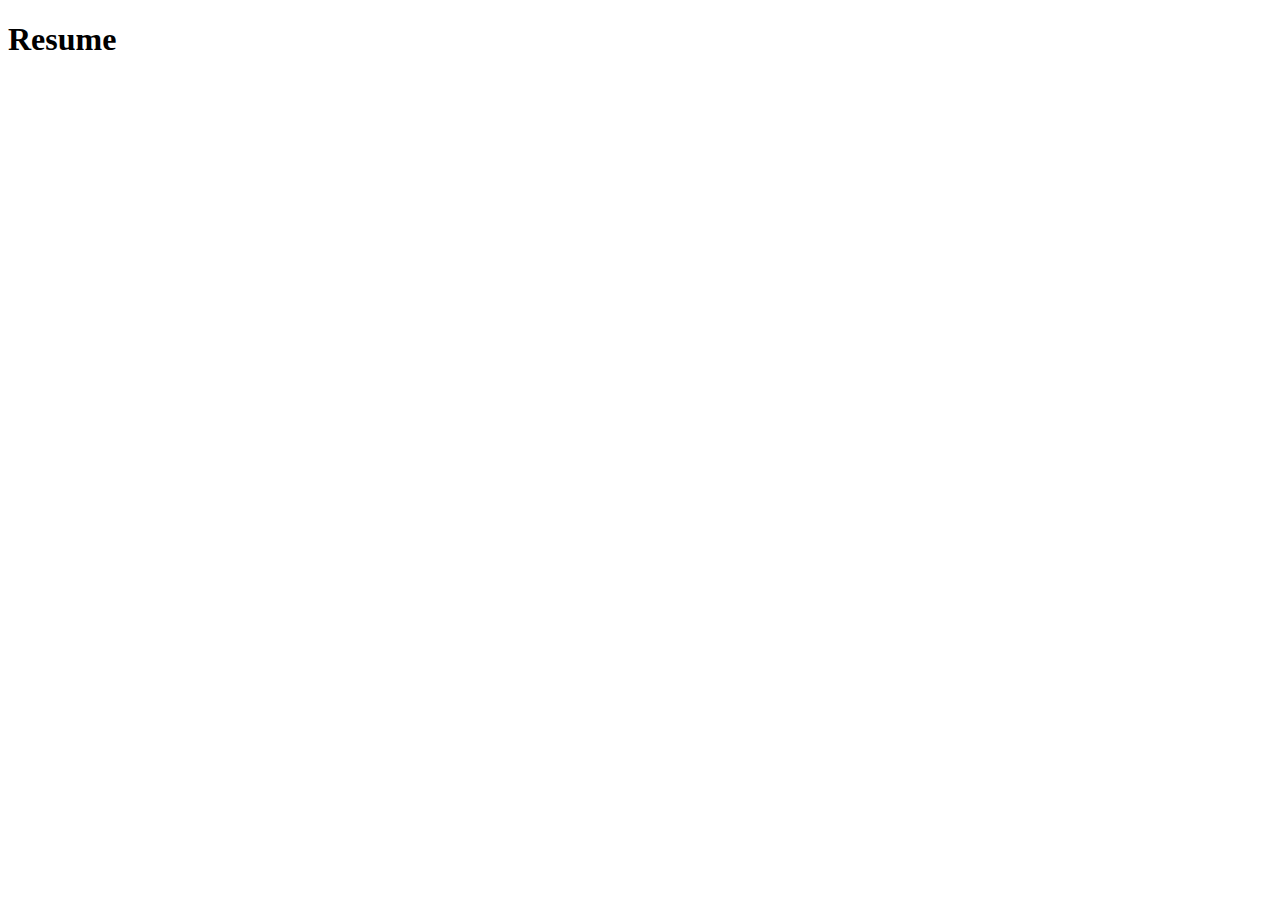
==== resume.html @ 59ae6296 "set up resume template" ====
<!DOCTYPE html>
<html lang="en">
<head>
  <meta charset="UTF-8">
  <meta name="viewport" content="width=device-width, initial-scale=1.0">  
  <title>Resume</title>
  <link rel="stylesheet" href="./resume-styles.css">
</head>
<body>
  <h1>Resume</h1>
</body>
</html>
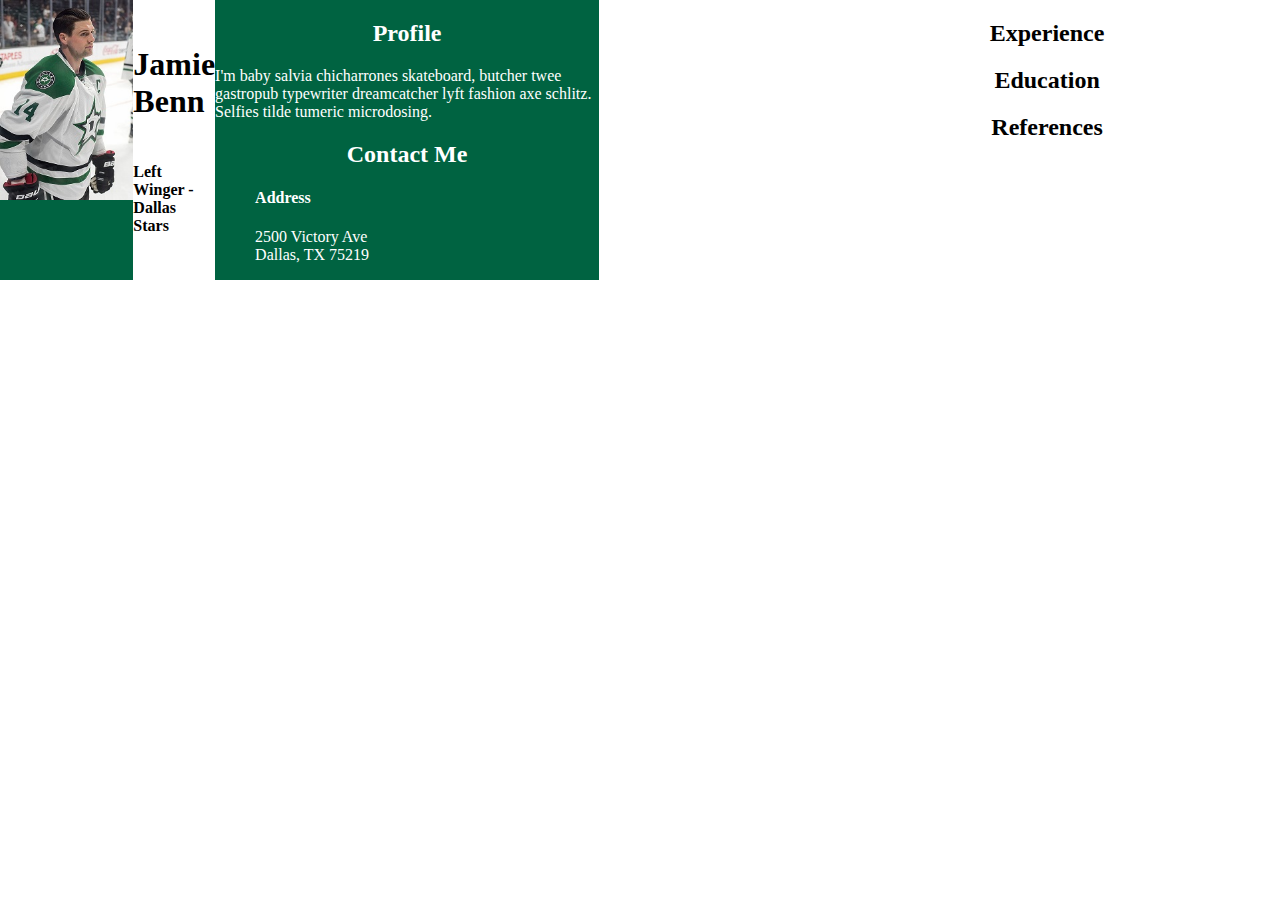
==== commit c94d322a: "resume page" ====
--- a/resume.html
+++ b/resume.html
@@ -7,6 +7,39 @@
   <link rel="stylesheet" href="./resume-styles.css">
 </head>
 <body>
-  <h1>Resume</h1>
+  <section class= "picture">
+    <img src= "./Jamie_Benn.jpg" id="profile-pic" height="200px">
+  </section>
+  <section class="heading">
+    <h1>Jamie Benn</h1>    
+    <h4>Left Winger - Dallas Stars</h4>
+  </section>
+  <section class="contact">
+    <article class="profile">
+      <h2>Profile</h2>
+      <p>I'm baby salvia chicharrones skateboard, butcher twee gastropub typewriter dreamcatcher lyft fashion axe schlitz. Selfies tilde tumeric microdosing.</p>
+    </article>
+    <article class= "contact-me">
+      <h2>Contact Me</h2>
+        <ul class="contact-methods" style="list-style-type:none;">
+          <li><h4>Address</h4></li>
+          <li>2500 Victory Ave</li>
+          <li>Dallas, TX 75219</li>
+        </ul>
+    </article>
+    <article class="skills">
+      <p></p>
+    </article>
+  </section>
+  <section class="experience">
+    <article class="experience"></article>
+      <h2>Experience</h2>
+    <article class="education">
+      <h2>Education</h2>
+    </article>
+    <article class="references">
+      <h2>References</h2>
+    </article>
+  </section>
 </body>
 </html>--- a/resume-styles.css
+++ b/resume-styles.css
@@ -0,0 +1,43 @@
+body {
+  margin: 0;
+  max-width: 100%;
+  max-height: 100%;
+  display: grid;  
+  grid-template-columns: repeat(2, 2fr) 30% 70%;
+  grid-template-rows: repeat(2, 2fr) 30% 70%;  
+}
+
+.picture {
+  background-color: #006341;
+}
+
+.heading {
+  display: flex;
+  flex-direction: column;
+  align-content: center;
+  justify-content: center;
+}
+
+.contact {
+  background-color: #006341;
+  color: white;
+}
+
+#profile-pic {
+  align-content: center;
+  justify-content: center;
+  grid-column: 1/2;
+  grid-row: 1/2;
+}
+
+h1 {
+  display: flex;
+  align-content: center;
+  justify-content: center;
+}
+
+h2 {
+  text-align: center;
+}
+
+
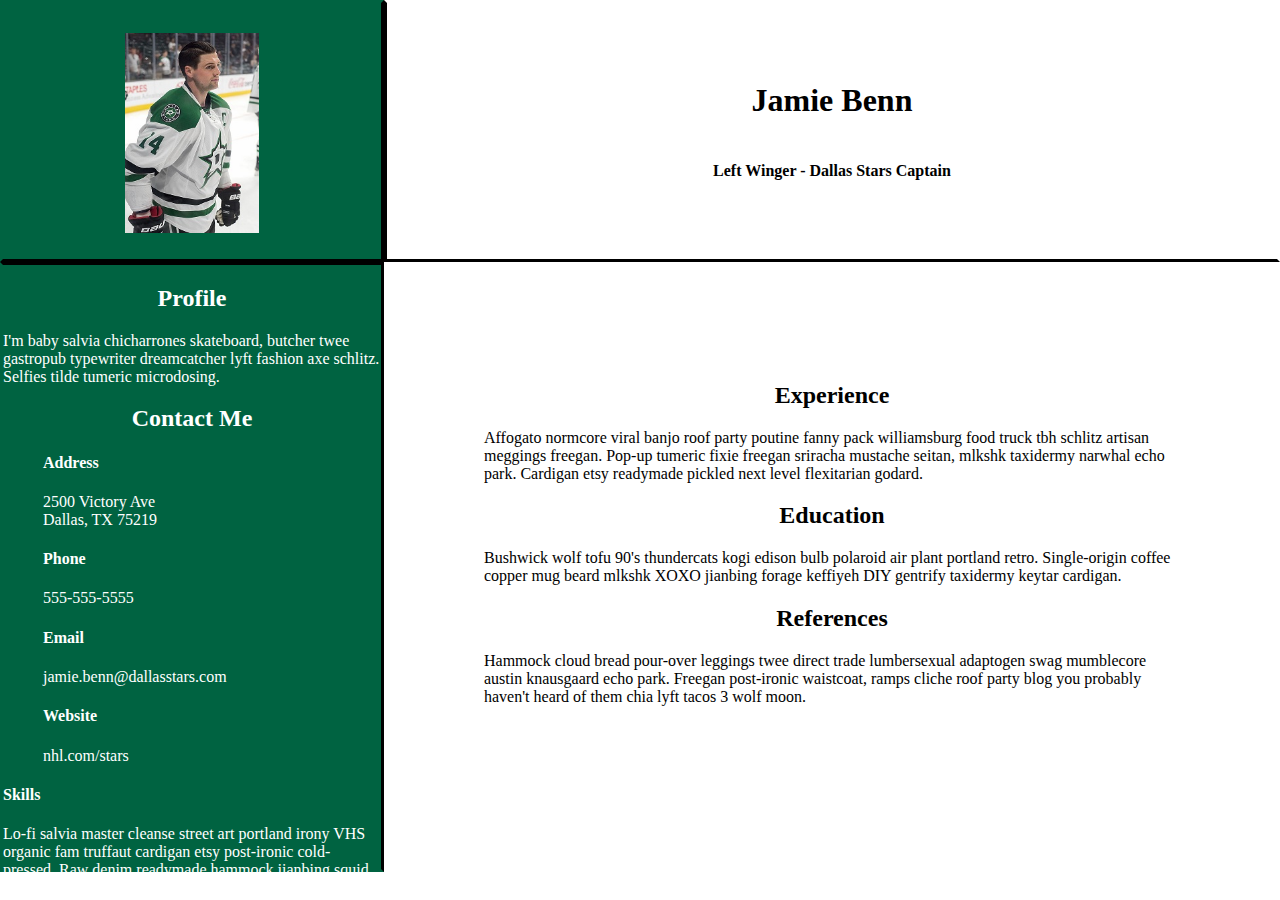
==== commit 094cfb9d: "grid resume page" ====
--- a/resume.html
+++ b/resume.html
@@ -12,7 +12,7 @@
   </section>
   <section class="heading">
     <h1>Jamie Benn</h1>    
-    <h4>Left Winger - Dallas Stars</h4>
+    <h4>Left Winger - Dallas Stars Captain</h4>
   </section>
   <section class="contact">
     <article class="profile">
@@ -25,20 +25,30 @@
           <li><h4>Address</h4></li>
           <li>2500 Victory Ave</li>
           <li>Dallas, TX 75219</li>
+          <li><h4>Phone</h4></li>
+          <li>555-555-5555</li>
+          <li><h4>Email</h4></li>
+          <li>jamie.benn@dallasstars.com</li>
+          <li><h4>Website</h4></li>
+          <li>nhl.com/stars</li>
         </ul>
     </article>
     <article class="skills">
-      <p></p>
+      <h4>Skills</h4>
+      <p>Lo-fi salvia master cleanse street art portland irony VHS organic fam truffaut cardigan etsy post-ironic cold-pressed. Raw denim readymade hammock jianbing squid.</p>
     </article>
   </section>
-  <section class="experience">
+  <section class="info-container">
     <article class="experience"></article>
       <h2>Experience</h2>
+      <p>Affogato normcore viral banjo roof party poutine fanny pack williamsburg food truck tbh schlitz artisan meggings freegan. Pop-up tumeric fixie freegan sriracha mustache seitan, mlkshk taxidermy narwhal echo park. Cardigan etsy readymade pickled next level flexitarian godard.</p>
     <article class="education">
       <h2>Education</h2>
+      <p>Bushwick wolf tofu 90's thundercats kogi edison bulb polaroid air plant portland retro. Single-origin coffee copper mug beard mlkshk XOXO jianbing forage keffiyeh DIY gentrify taxidermy keytar cardigan.</p>
     </article>
     <article class="references">
       <h2>References</h2>
+      <p>Hammock cloud bread pour-over leggings twee direct trade lumbersexual adaptogen swag mumblecore austin knausgaard echo park. Freegan post-ironic waistcoat, ramps cliche roof party blog you probably haven't heard of them chia lyft tacos 3 wolf moon.</p>
     </article>
   </section>
 </body>
--- a/resume-styles.css
+++ b/resume-styles.css
@@ -3,12 +3,20 @@
   max-width: 100%;
   max-height: 100%;
   display: grid;  
-  grid-template-columns: repeat(2, 2fr) 30% 70%;
-  grid-template-rows: repeat(2, 2fr) 30% 70%;  
+  grid-template-columns: 30% 70%;
+  grid-template-rows: 30% 70%; 
 }
 
 .picture {
   background-color: #006341;
+  display: flex;
+  align-content: center;
+  justify-content: center;
+  padding-top: 30px;
+  border: solid;
+  border-width: 3px;
+  border-top-color: transparent;
+  border-left-color: transparent;
 }
 
 .heading {
@@ -16,11 +24,27 @@
   flex-direction: column;
   align-content: center;
   justify-content: center;
+  align-items: center;
+  border: solid;
+  border-width: 3px;
+  border-top-color: transparent;
+  border-right-color: transparent;
 }
 
 .contact {
   background-color: #006341;
   color: white;
+  border: solid;
+  border-width: 3px;
+  border-top-color: black;
+  border-right-color: black;
+  border-left-color: transparent;
+  border-bottom-color: transparent;
+}
+
+.info-container {
+  height: auto;
+  margin: 100px;
 }
 
 #profile-pic {
@@ -38,6 +62,4 @@
 
 h2 {
   text-align: center;
-}
-
-
+}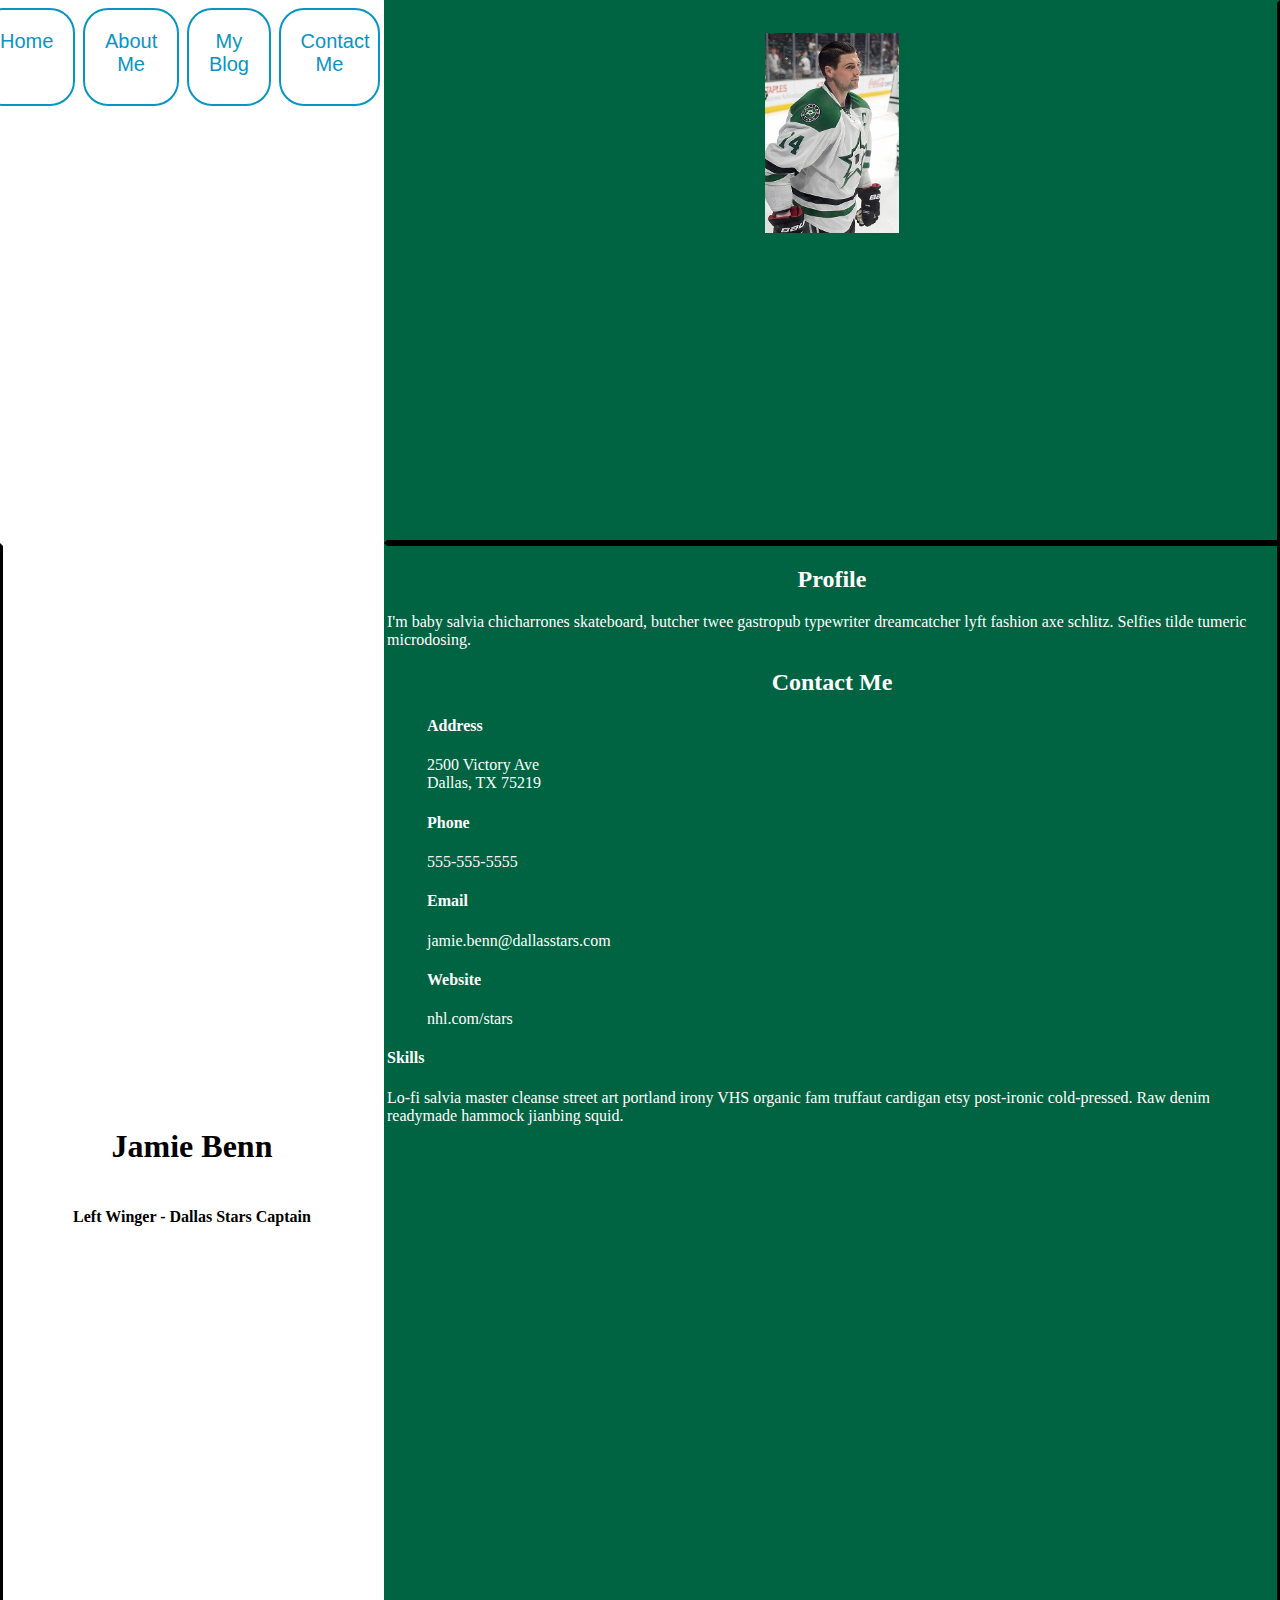
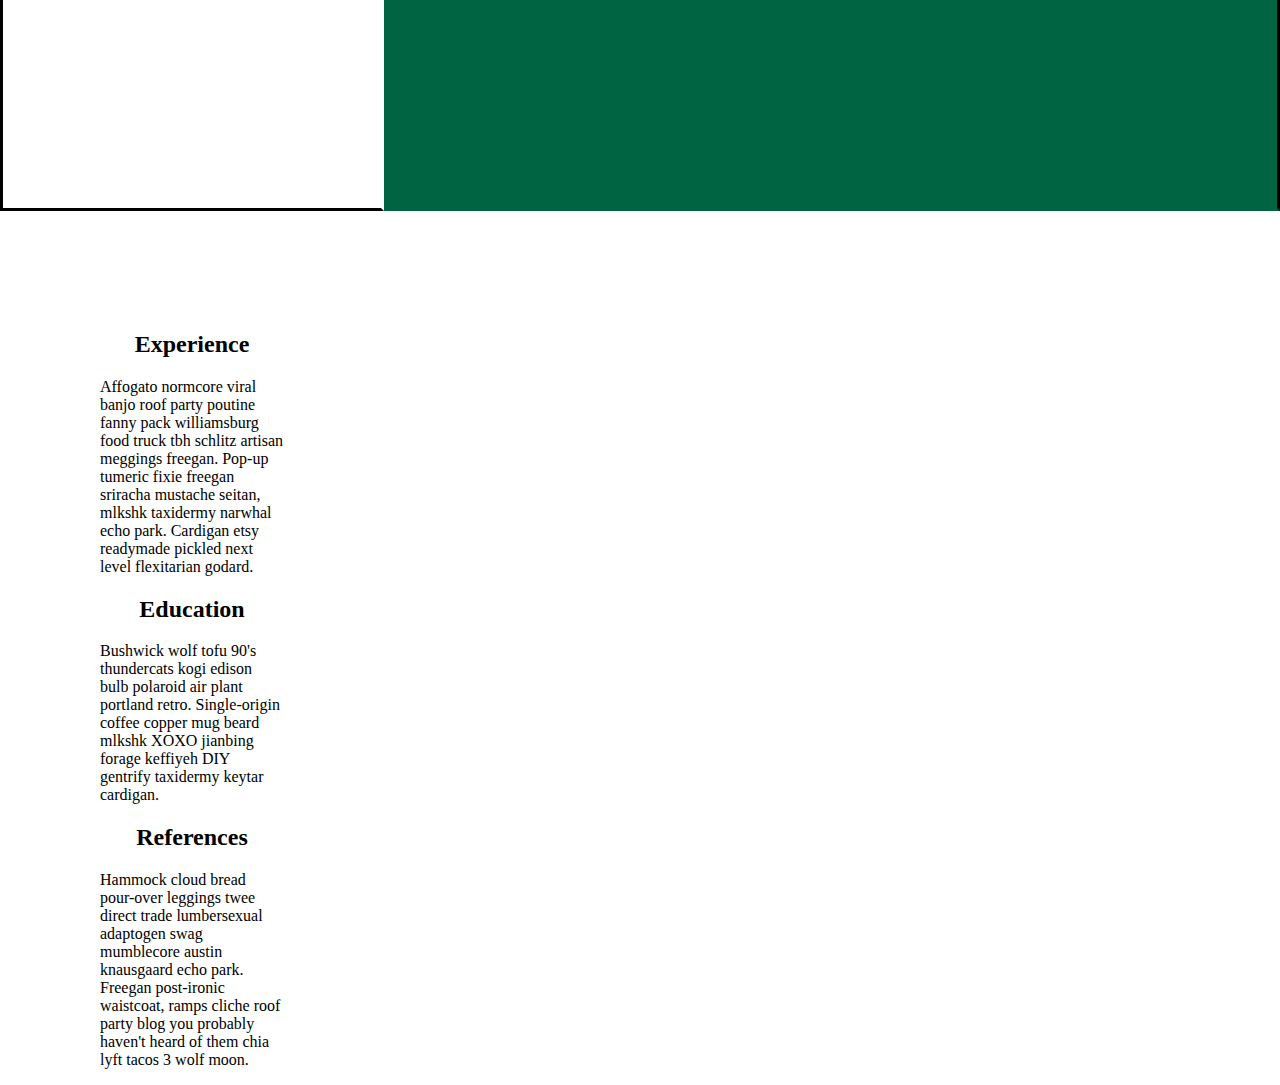
==== commit e7f7d48f: "updated about me and contact pages" ====
--- a/resume.html
+++ b/resume.html
@@ -7,6 +7,15 @@
   <link rel="stylesheet" href="./resume-styles.css">
 </head>
 <body>
+  <header>
+    <nav>
+      <img src="https://cdn.evbuc.com/eventlogos/188084824/acastandardcirclefullname.png" class="logo" alt="austin coding academy logo">
+      <a class="has-border" href= "./index.html">Home</a>
+      <a class="has-border" href="./aboutPage.html">About Me</a>
+      <a class="has-border">My Blog</a>
+      <a class="has-border" href="./contact.html">Contact Me</a>
+    </nav>
+ </header>  
   <section class= "picture">
     <img src= "./Jamie_Benn.jpg" id="profile-pic" height="200px">
   </section>
--- a/resume-styles.css
+++ b/resume-styles.css
@@ -5,6 +5,60 @@
   display: grid;  
   grid-template-columns: 30% 70%;
   grid-template-rows: 30% 70%; 
+}
+
+.logo {
+  width: 150px;
+  height: 150px;
+  margin: 3% 10%;
+}
+
+header {
+  display: grid;
+  grid-template-columns: 40% 60%;
+  width: 100%;
+  display: flex;
+}
+
+/* This is an element within an element selector */ 
+nav > a {
+  margin: 2% 1% 3%;
+  height: 10%;
+  width: 15%;
+  color: #0795C3;
+  font-family: Arial, Helvetica, sans-serif;
+  font-size: 20px;
+  border-radius: 25px;
+  background: transparent;
+  padding: 20px;
+  text-align: center;
+  border: 2px solid white;
+}
+
+a:link {
+  text-decoration: none;
+}
+
+a:visited {
+  text-decoration: none;
+}
+
+a:hover {
+  text-decoration: underline;
+}
+
+.has-border {
+  border-radius: 25px;
+  border: 2px solid #0795C3;
+  background: none;
+  padding: 20px;
+}
+
+nav {
+  display: flex;
+  justify-content: flex-end;
+  width: 100%;
+  padding-right: 2%;
 }
 
 .picture {
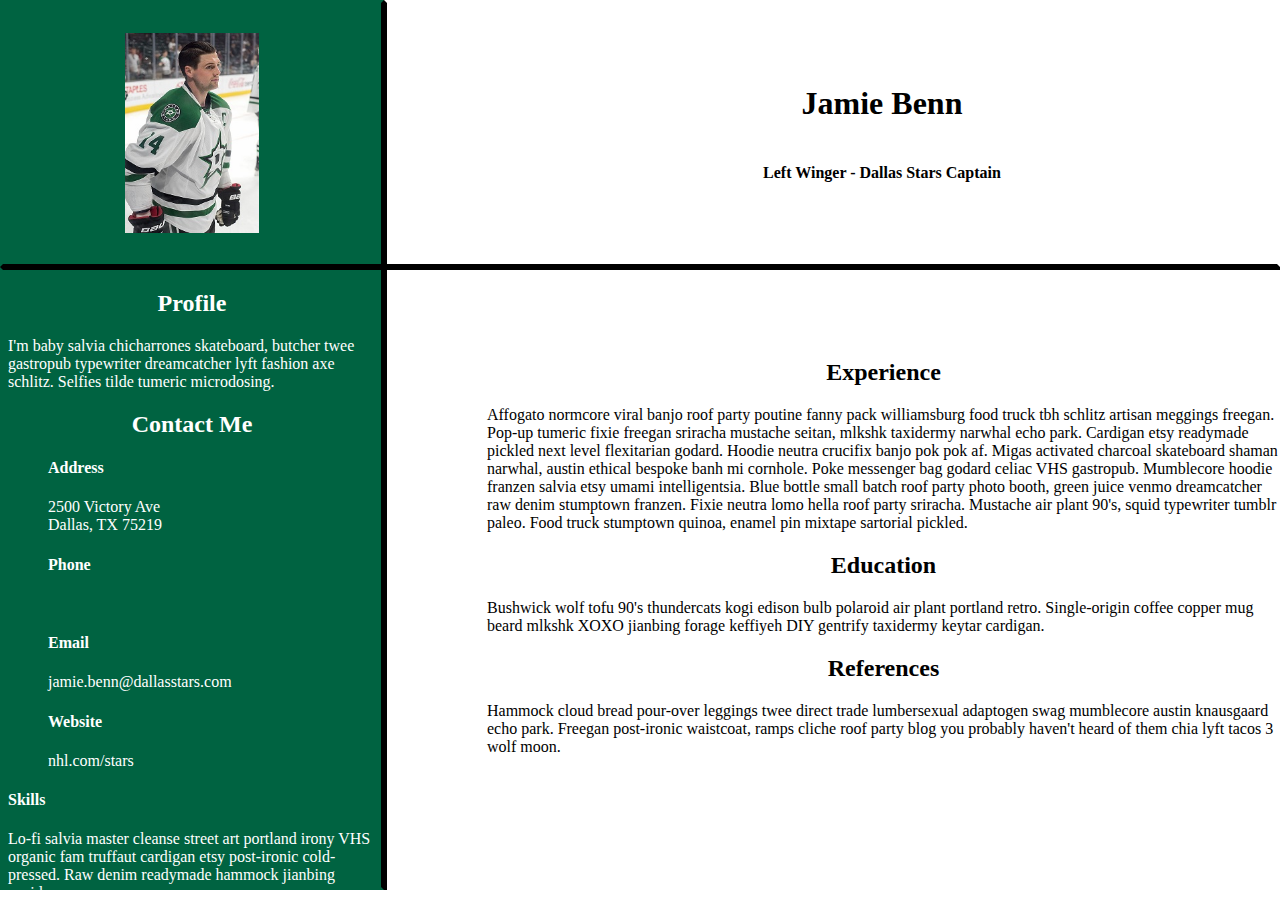
==== commit 5d7e61ec: "interactive resume js animation" ====
--- a/resume.html
+++ b/resume.html
@@ -6,21 +6,21 @@
   <title>Resume</title>
   <link rel="stylesheet" href="./resume-styles.css">
 </head>
+<!-- <header>
+  <nav>
+    <img src="https://cdn.evbuc.com/eventlogos/188084824/acastandardcirclefullname.png" class="logo" alt="austin coding academy logo">
+    <a class="has-border" href= "./index.html">Home</a>
+    <a class="has-border" href="./aboutPage.html">About Me</a>
+    <a class="has-border">My Blog</a>
+    <a class="has-border" href="./contact.html">Contact Me</a>
+  </nav>
+</header>   -->
 <body>
-  <header>
-    <nav>
-      <img src="https://cdn.evbuc.com/eventlogos/188084824/acastandardcirclefullname.png" class="logo" alt="austin coding academy logo">
-      <a class="has-border" href= "./index.html">Home</a>
-      <a class="has-border" href="./aboutPage.html">About Me</a>
-      <a class="has-border">My Blog</a>
-      <a class="has-border" href="./contact.html">Contact Me</a>
-    </nav>
- </header>  
   <section class= "picture">
-    <img src= "./Jamie_Benn.jpg" id="profile-pic" height="200px">
+    <img src= "./Jamie_Benn.jpg" class="profile-pic" id="profilePic" height="200px">
   </section>
   <section class="heading">
-    <h1>Jamie Benn</h1>    
+    <h1 id="name">Jamie Benn</h1>    
     <h4>Left Winger - Dallas Stars Captain</h4>
   </section>
   <section class="contact">
@@ -35,7 +35,7 @@
           <li>2500 Victory Ave</li>
           <li>Dallas, TX 75219</li>
           <li><h4>Phone</h4></li>
-          <li>555-555-5555</li>
+          <li id="phone">555-555-5555</li>
           <li><h4>Email</h4></li>
           <li>jamie.benn@dallasstars.com</li>
           <li><h4>Website</h4></li>
@@ -48,9 +48,9 @@
     </article>
   </section>
   <section class="info-container">
-    <article class="experience"></article>
+    <article class="experience">
       <h2>Experience</h2>
-      <p>Affogato normcore viral banjo roof party poutine fanny pack williamsburg food truck tbh schlitz artisan meggings freegan. Pop-up tumeric fixie freegan sriracha mustache seitan, mlkshk taxidermy narwhal echo park. Cardigan etsy readymade pickled next level flexitarian godard.</p>
+      <p>Affogato normcore viral banjo roof party poutine fanny pack williamsburg food truck tbh schlitz artisan meggings freegan. Pop-up tumeric fixie freegan sriracha mustache seitan, mlkshk taxidermy narwhal echo park. Cardigan etsy readymade pickled next level flexitarian godard. Hoodie neutra crucifix banjo pok pok af. Migas activated charcoal skateboard shaman narwhal, austin ethical bespoke banh mi cornhole. Poke messenger bag godard celiac VHS gastropub. Mumblecore hoodie franzen salvia etsy umami intelligentsia. Blue bottle small batch roof party photo booth, green juice venmo dreamcatcher raw denim stumptown franzen. Fixie neutra lomo hella roof party sriracha. Mustache air plant 90's, squid typewriter tumblr paleo. Food truck stumptown quinoa, enamel pin mixtape sartorial pickled.</p>
     <article class="education">
       <h2>Education</h2>
       <p>Bushwick wolf tofu 90's thundercats kogi edison bulb polaroid air plant portland retro. Single-origin coffee copper mug beard mlkshk XOXO jianbing forage keffiyeh DIY gentrify taxidermy keytar cardigan.</p>
@@ -60,5 +60,6 @@
       <p>Hammock cloud bread pour-over leggings twee direct trade lumbersexual adaptogen swag mumblecore austin knausgaard echo park. Freegan post-ironic waistcoat, ramps cliche roof party blog you probably haven't heard of them chia lyft tacos 3 wolf moon.</p>
     </article>
   </section>
+  <script src="resume-interactive.js"></script>
 </body>
 </html>--- a/resume-styles.css
+++ b/resume-styles.css
@@ -83,6 +83,7 @@
   border-width: 3px;
   border-top-color: transparent;
   border-right-color: transparent;
+  padding-left: 100px;
 }
 
 .contact {
@@ -94,26 +95,43 @@
   border-right-color: black;
   border-left-color: transparent;
   border-bottom-color: transparent;
+  padding-left: 5px;
+  padding-right: 5px;
 }
 
 .info-container {
   height: auto;
-  margin: 100px;
+  /* margin: 100px; */
+  border-left: solid;
+  border-top: solid;
 }
 
-#profile-pic {
+.experience {
+  margin-left: 100px;
+  margin-top: 10%;
+}
+
+.profile-pic {
   align-content: center;
   justify-content: center;
   grid-column: 1/2;
   grid-row: 1/2;
+  transition: opacity 1s;
 }
 
 h1 {
   display: flex;
   align-content: center;
   justify-content: center;
+  transition: opacity 1s;
 }
 
 h2 {
   text-align: center;
+}
+
+#phone {
+  opacity: 0;
+  transition: opacity 1s;
+  cursor: pointer;
 }